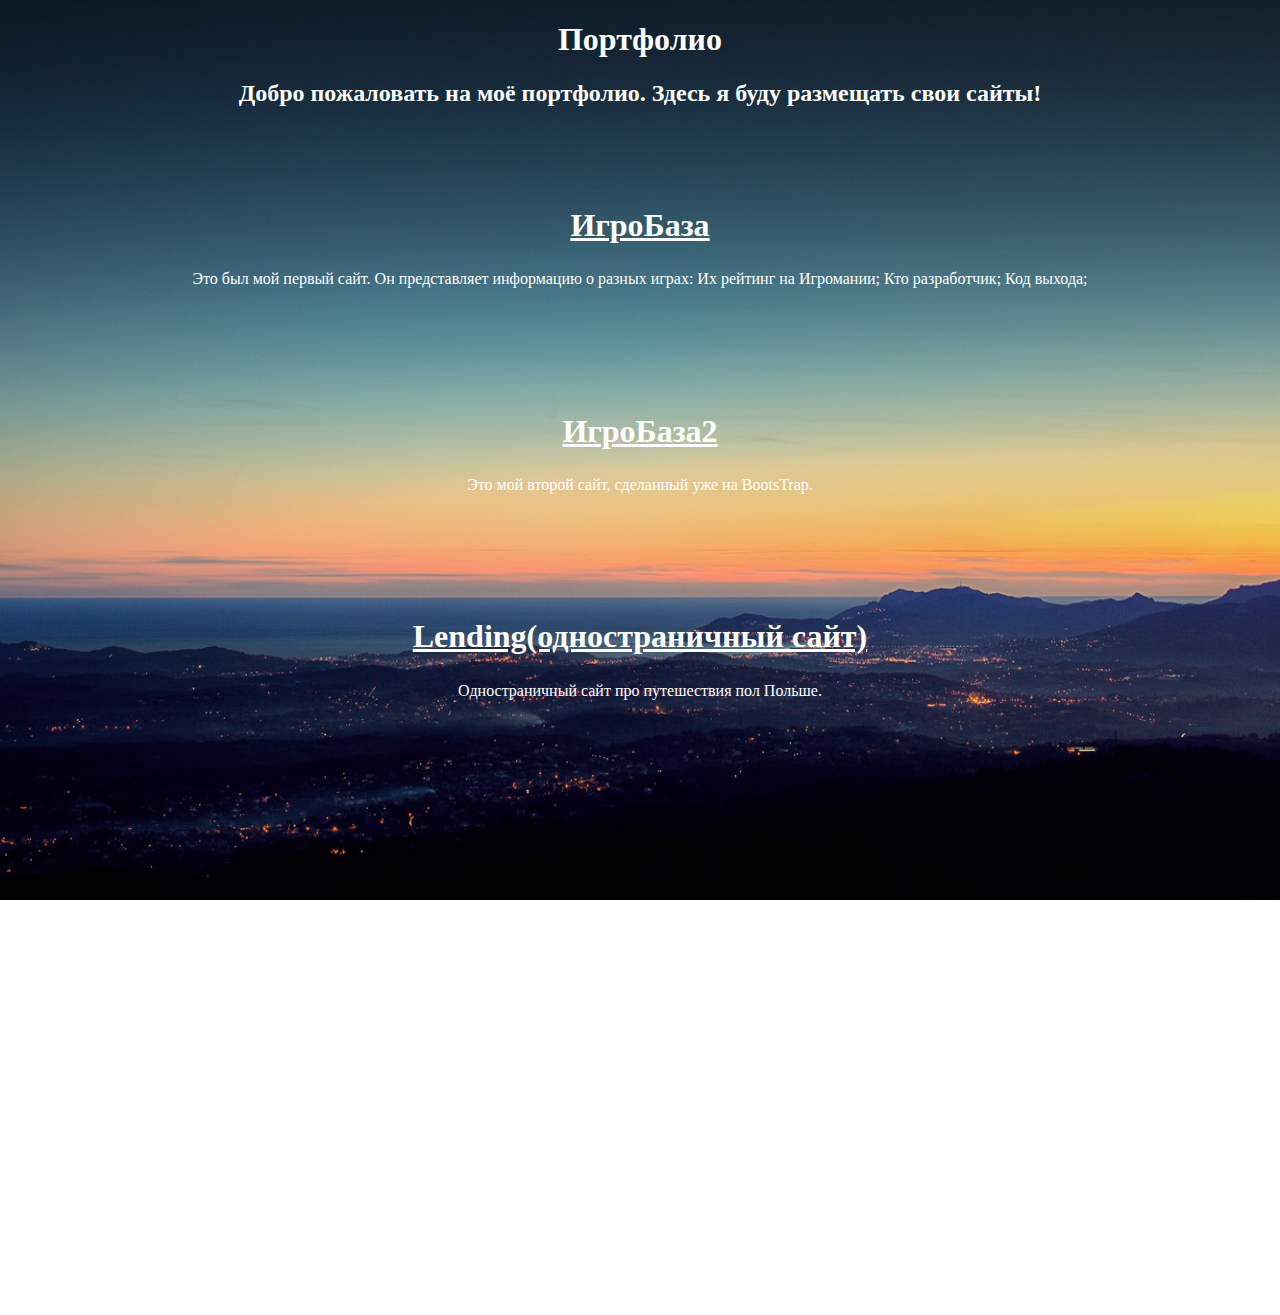
==== index.html @ 3ecc7f84 "aye" ====
<!DOCTYPE html>
<html lang="en">
<head>
    <meta charset="UTF-8">
    <meta http-equiv="X-UA-Compatible" content="IE=edge">
    <meta name="viewport" content="width=device-width, initial-scale=1.0">
    <title>Portfolio</title>
    <link rel="stylesheet" href="assets/css/style.css">
</head>
<body background="assets/img/goroda.jpg" class="background">
    <main>
        <header>
            <div class="logo">
                <div class="logo_text">
                    <h1>Портфолио</h1>
                    <h2>Добро пожаловать на моё портфолио. Здесь я буду размещать свои сайты!</h2>
                </div>
            </div>
        </header>

        <div class="first">
            <h1><a href="1/index.html">ИгроБаза</a></h1>
            <p>
                Это был мой первый сайт.
                Он представляет информацию о разных играх:
                Их рейтинг на Игромании; 
                Кто разработчик; 
                Код выхода; 
                
            </p>
        </div>
        <div class="second">
            <h1><a href="2/index.html">ИгроБаза2</a></h1>
            <p>
                Это мой второй сайт, сделанный уже на BootsTrap.
                
            </p>
        </div>
        <div class="first">
            <h1><a href="3/index.html">Lending(одностраничный сайт)</a></h1>
            <p>
                Одностраничный сайт про путешествия пол Польше.
                
            </p>
        </div>


        <footer>
            <p>PS: Портфолио будет обновляться по мере создания новых работ</p>
        </footer>
    </main>
</body>
</html>
---- assets/css/style.css ----
.logo_text{
    color: white;
    text-align: center;
}

.first{
    color: white;
    text-align: center;
    margin-top: 100px;
}

.first a{
    color: white;
}

.background {
    background-repeat: no-repeat;
    background-attachment: fixed;
    background-size: 100% 100%;
}

p{
    padding: 0 0 20px 0;
    line-height: 1.7em;
}

.sidebar {
    float: left;
    width: 180px;
    height: 200px;
    padding: 5%;
    border: solid 1px black;
    background-color: white;
}

footer {
    width: 100%;
    height: 100px;
    padding: 28px 0 5px 0;
    text-align: center;
    color: white;
    margin-left: 0px;
    margin-right: 0px;
    margin-top: 450px;
    min-width: 900px;
}

.second{
    color: white;
    text-align: center;
    margin-top: 100px;
}

.second a{
    color: white;
}
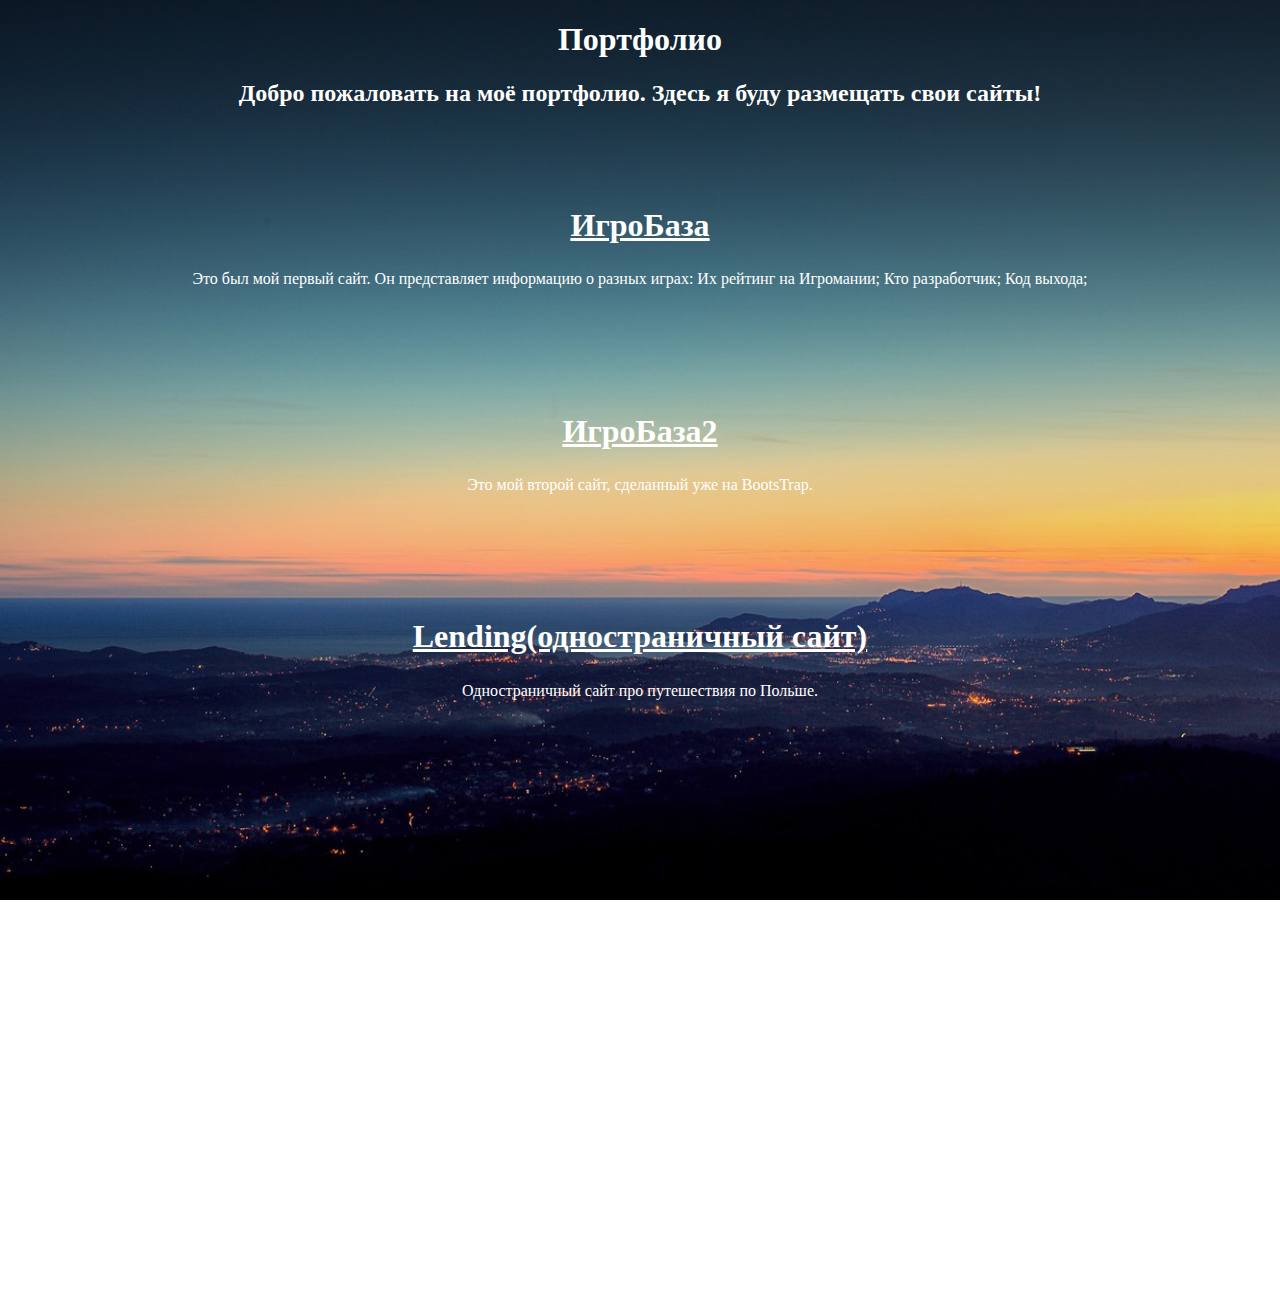
==== commit 183cb8dd: "Update index.html" ====
--- a/index.html
+++ b/index.html
@@ -39,7 +39,7 @@
         <div class="first">
             <h1><a href="3/index.html">Lending(одностраничный сайт)</a></h1>
             <p>
-                Одностраничный сайт про путешествия пол Польше.
+                Одностраничный сайт про путешествия по Польше.
                 
             </p>
         </div>
@@ -50,4 +50,4 @@
         </footer>
     </main>
 </body>
-</html>+</html>
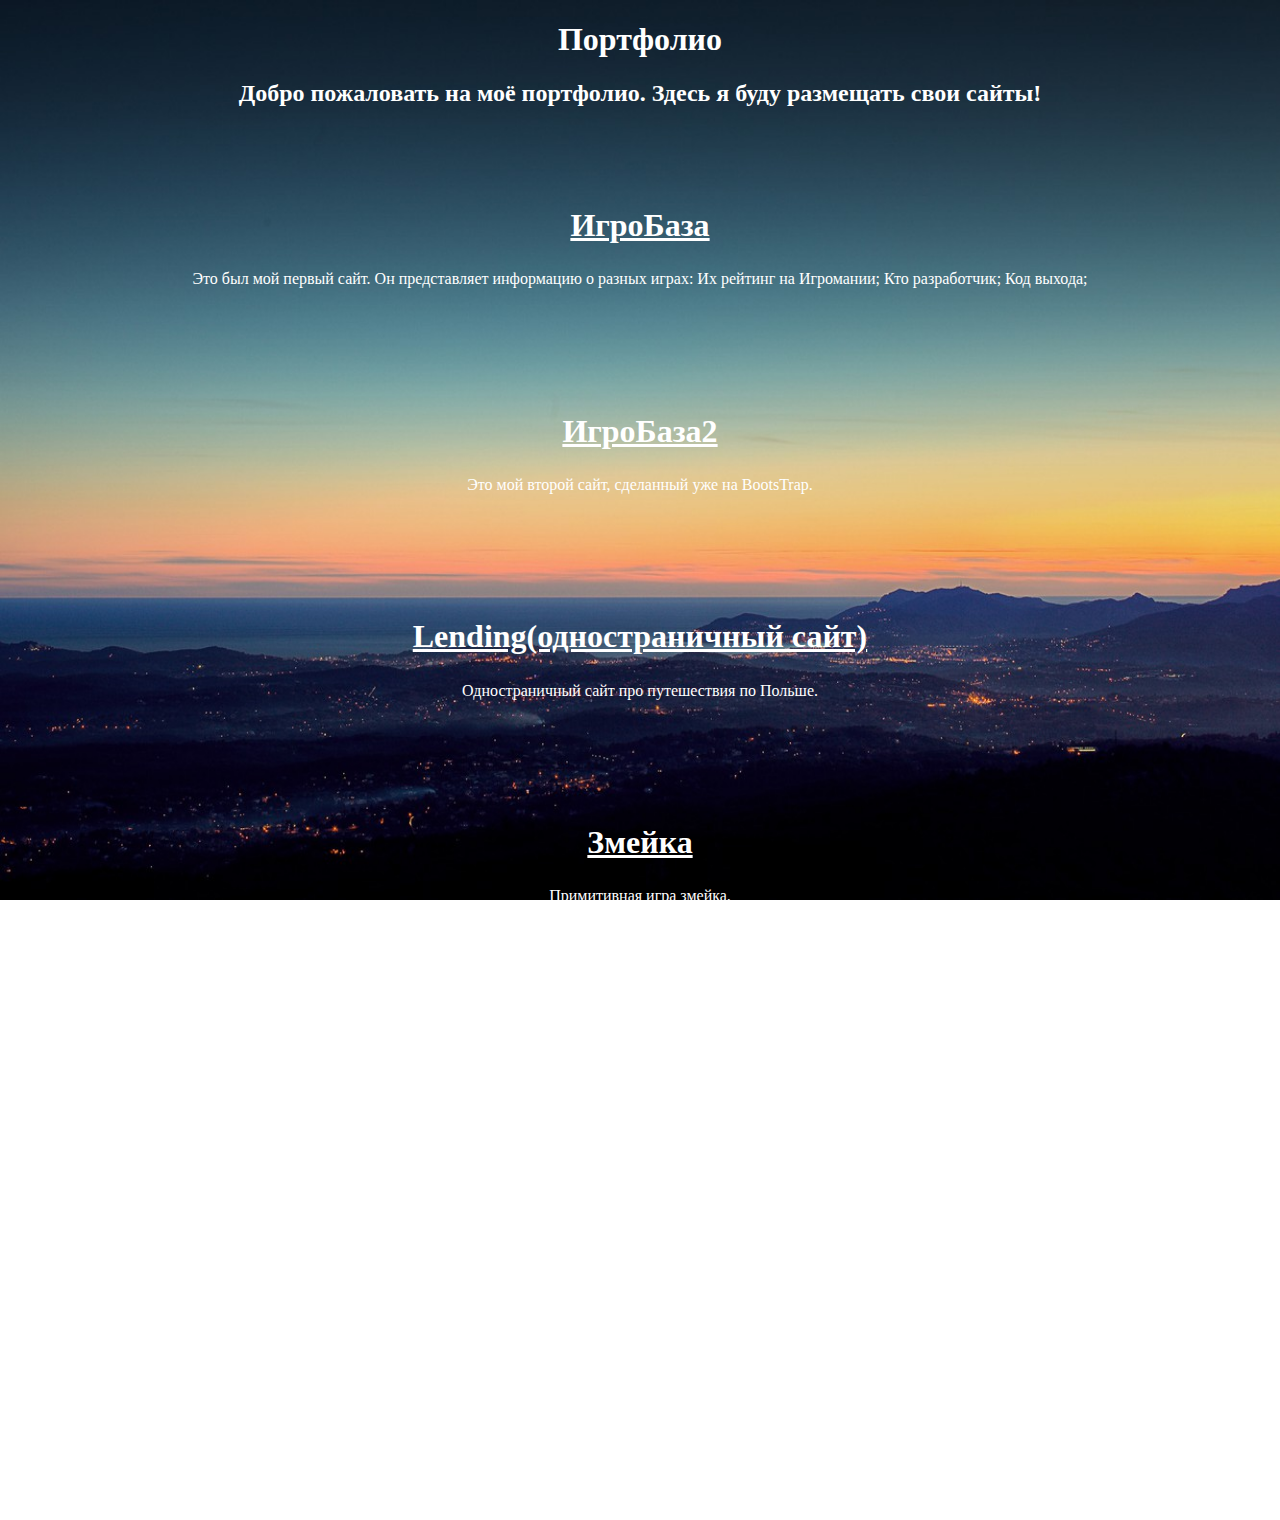
==== commit 33e813d1: "Add files via upload" ====
--- a/index.html
+++ b/index.html
@@ -44,6 +44,13 @@
             </p>
         </div>
 
+        <div class="second">
+            <h1><a href="4/index.html">Змейка</a></h1>
+            <p>
+                Примитивная игра змейка.
+                
+            </p>
+        </div>
 
         <footer>
             <p>PS: Портфолио будет обновляться по мере создания новых работ</p>
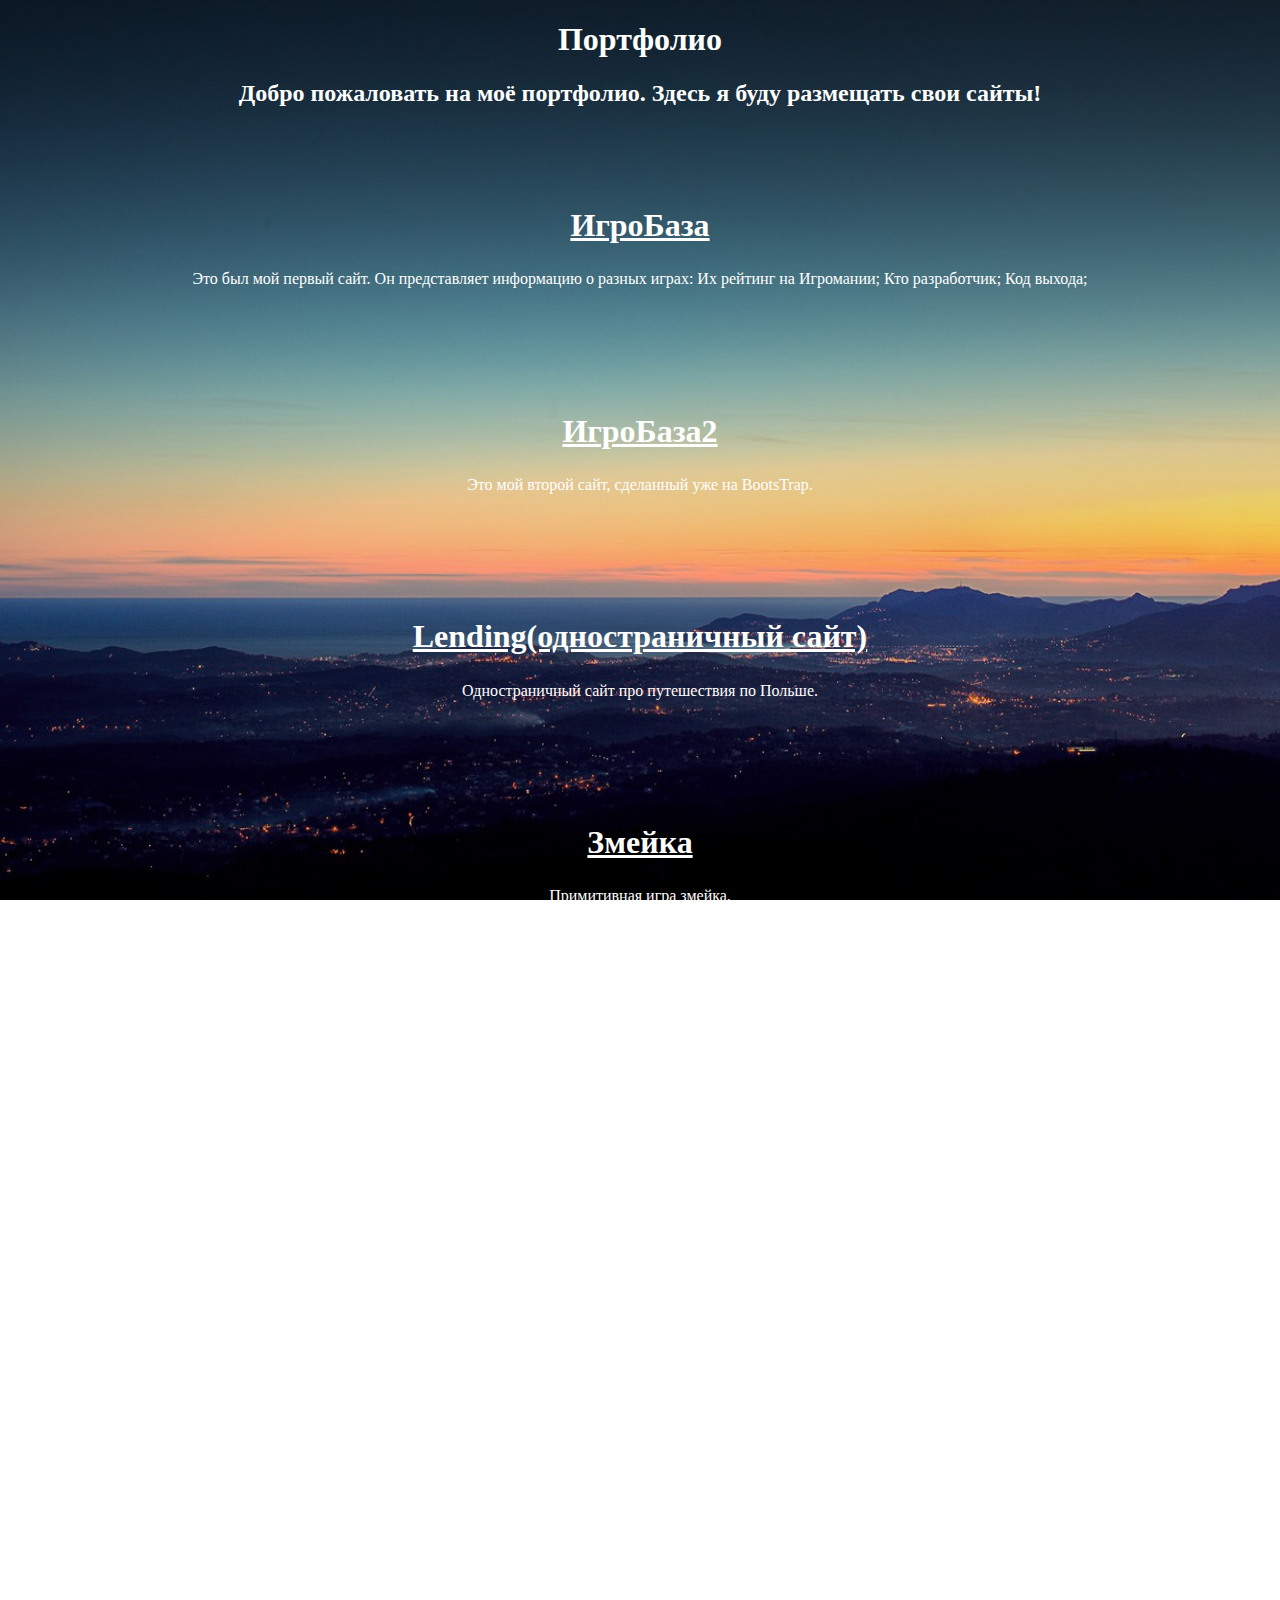
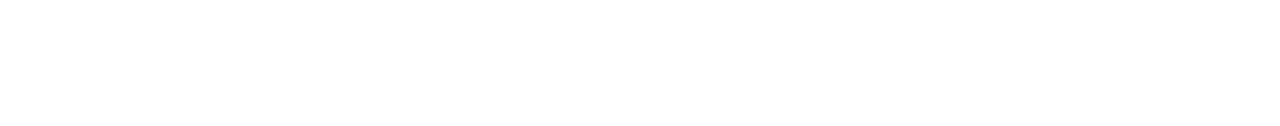
==== commit e38ba10a: "Add files via upload" ====
--- a/index.html
+++ b/index.html
@@ -52,6 +52,14 @@
             </p>
         </div>
 
+        <div class="first">
+            <h1><a href="5/index.html">Звуки </a></h1>
+            <p>
+                Панелька со звуками.
+                
+            </p>
+        </div>
+
         <footer>
             <p>PS: Портфолио будет обновляться по мере создания новых работ</p>
         </footer>
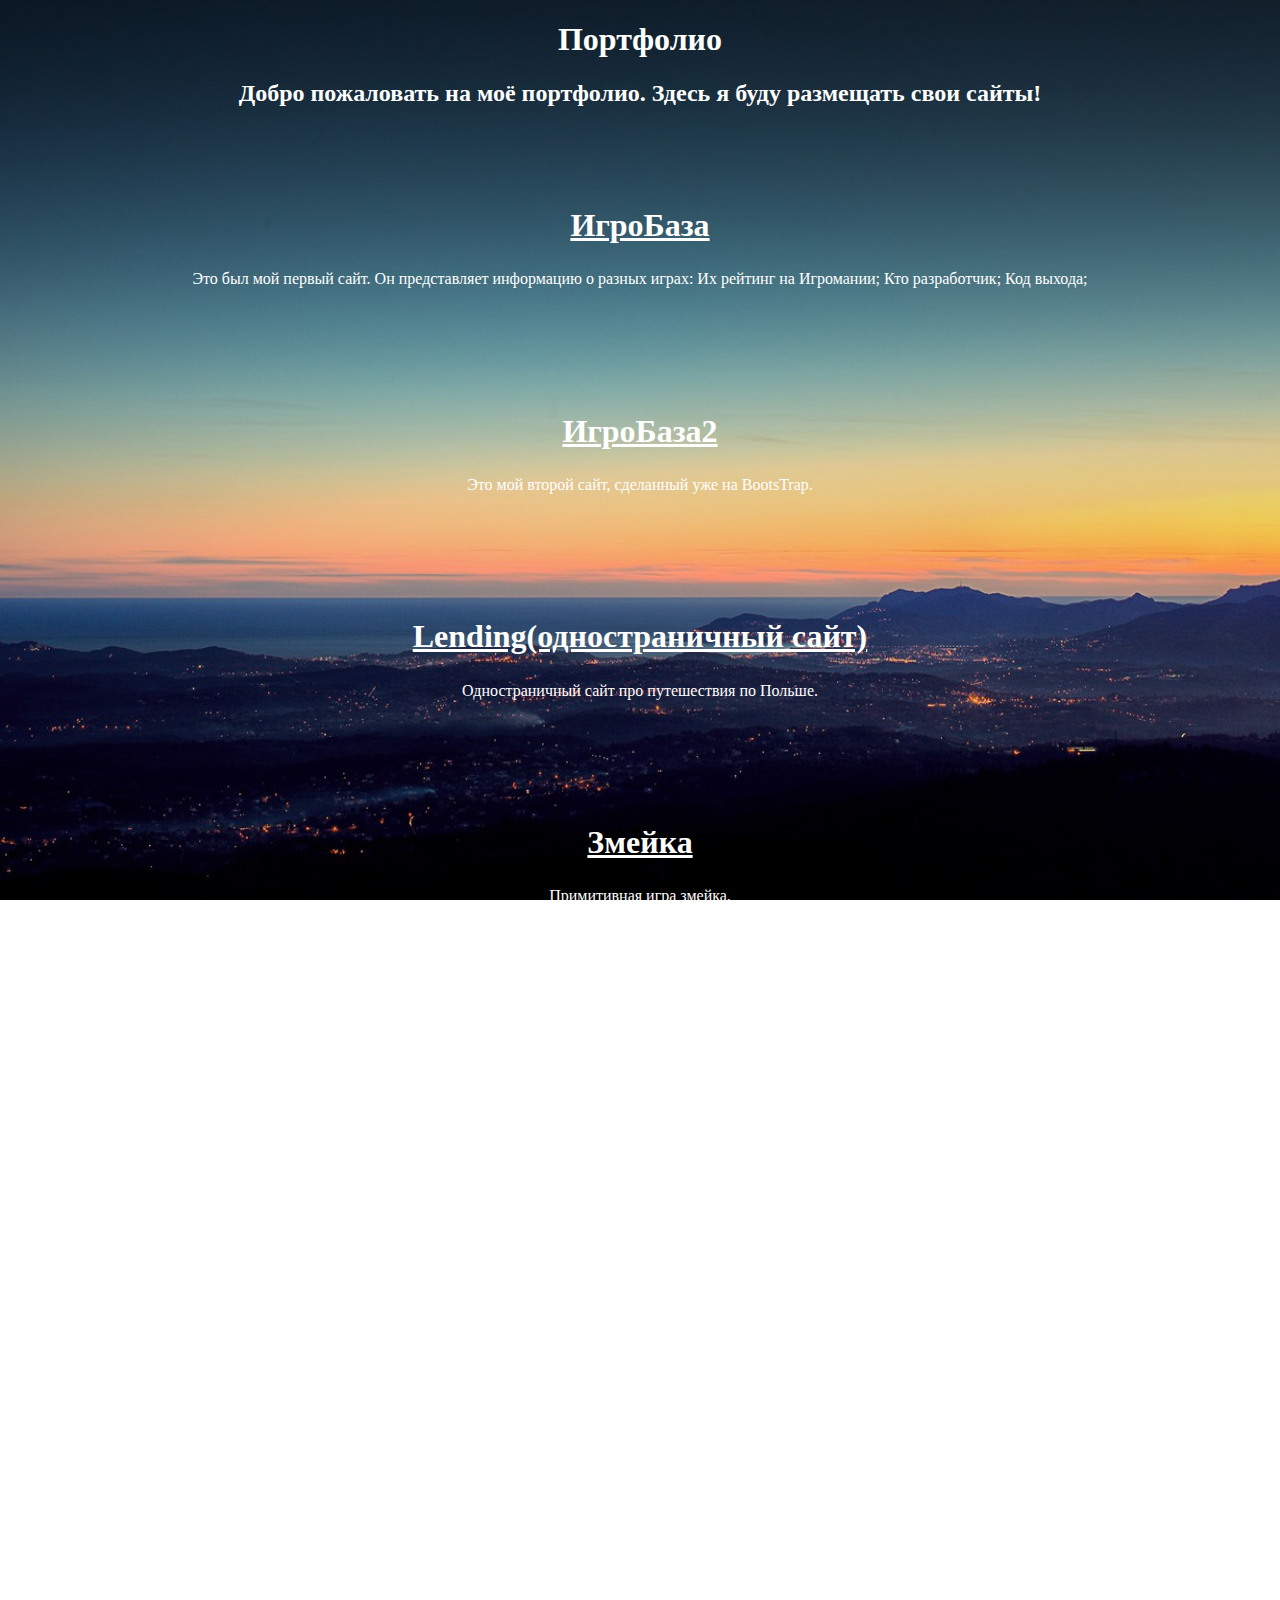
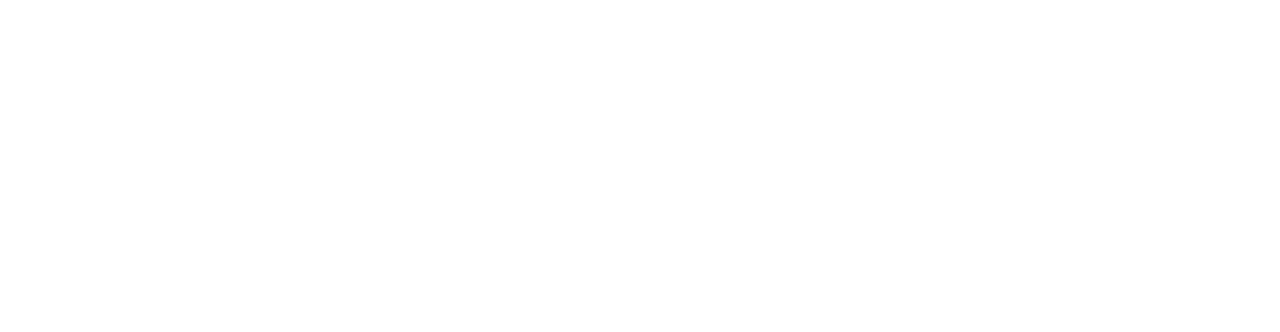
==== commit baede1b4: "Add files via upload" ====
--- a/index.html
+++ b/index.html
@@ -60,6 +60,14 @@
             </p>
         </div>
 
+        <div class="second">
+            <h1><a href="6/index.html">Web App </a></h1>
+            <p>
+                Веб-приложение о доставке еды.
+                
+            </p>
+        </div>
+
         <footer>
             <p>PS: Портфолио будет обновляться по мере создания новых работ</p>
         </footer>
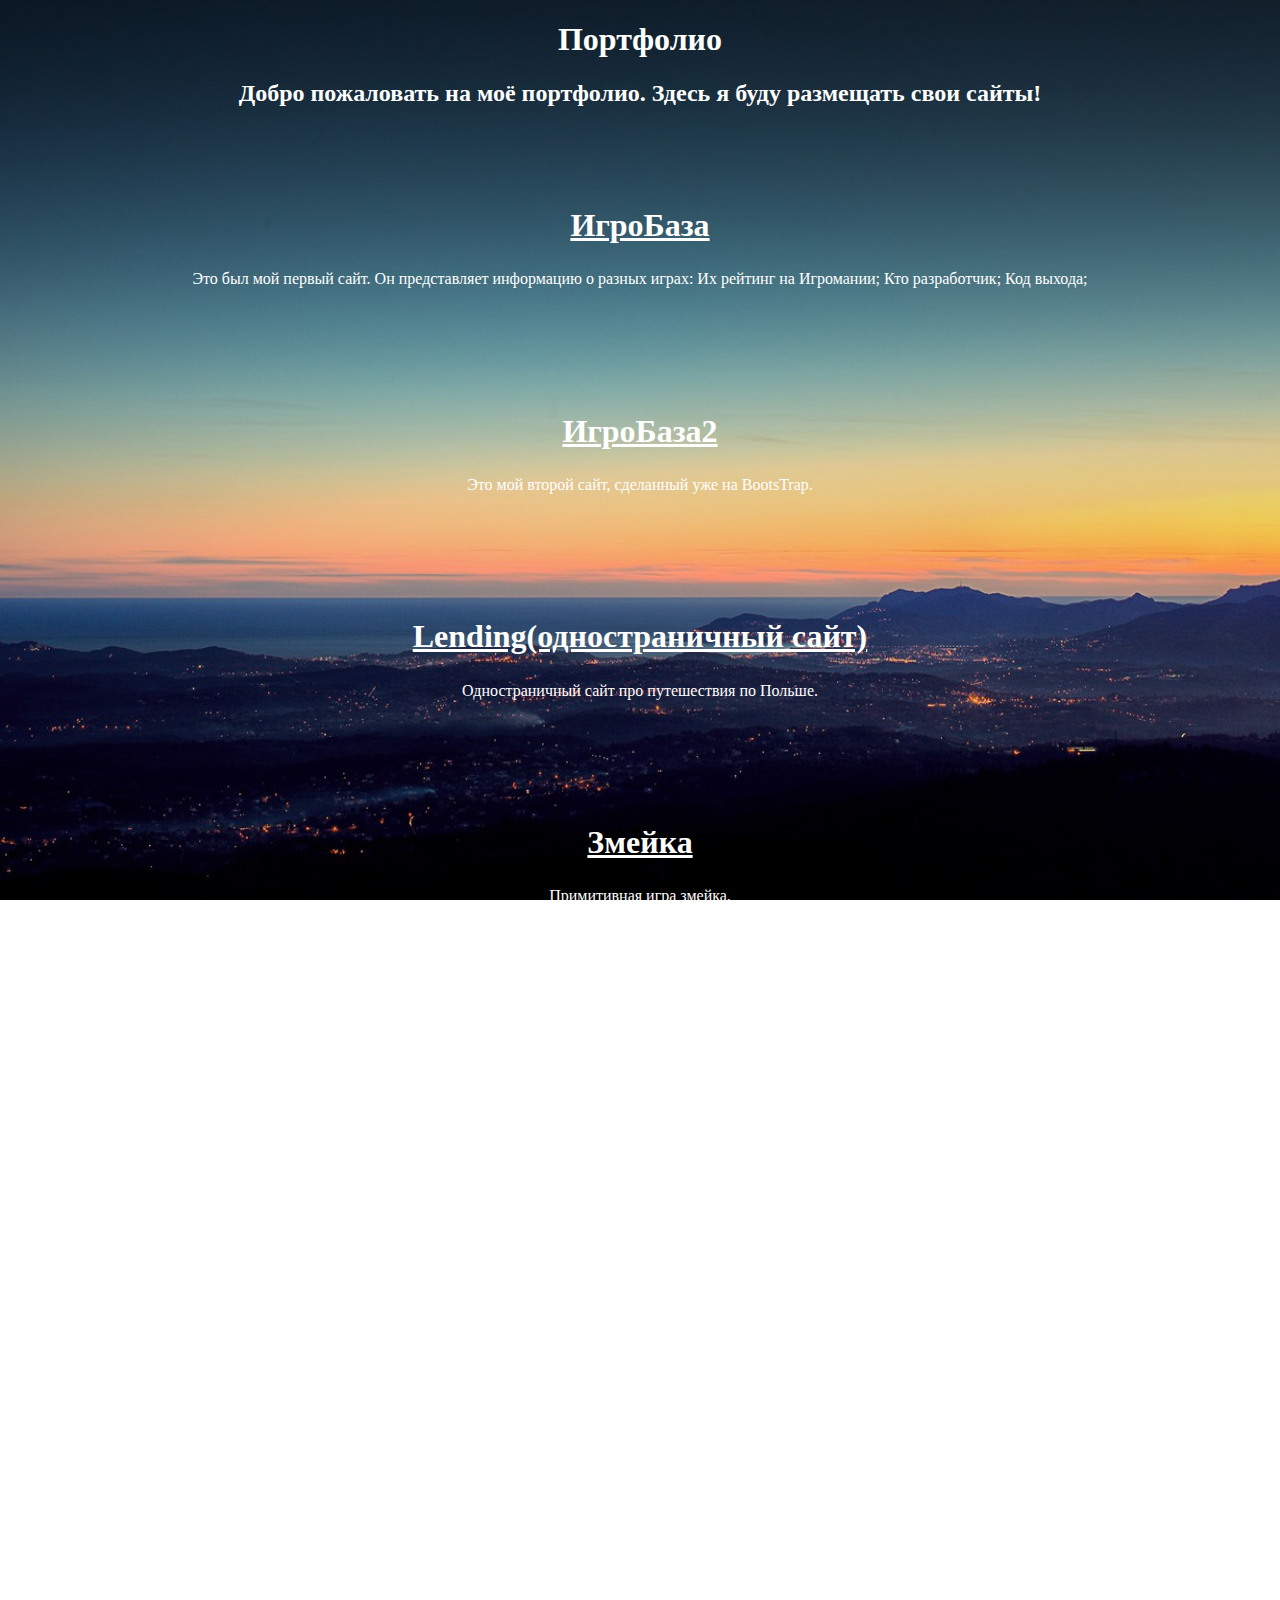
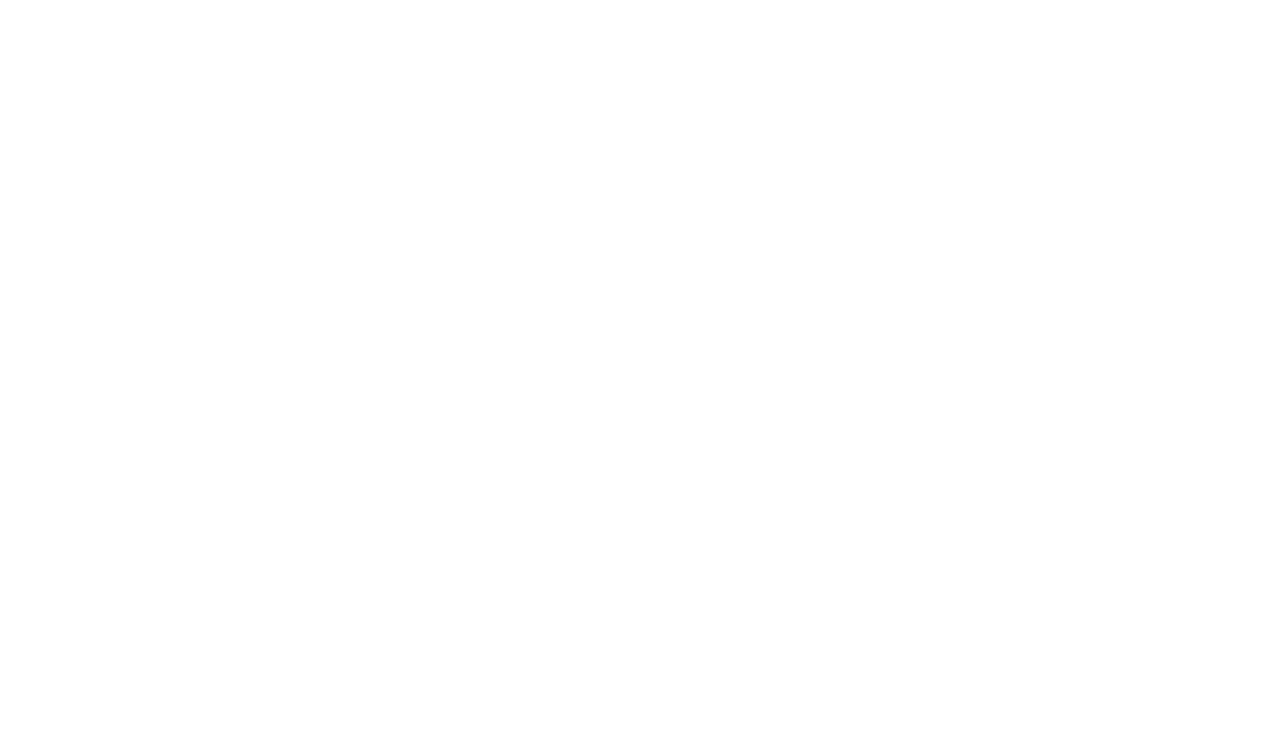
==== commit 1e10ac49: "Add files via upload" ====
--- a/index.html
+++ b/index.html
@@ -68,6 +68,22 @@
             </p>
         </div>
 
+        <div class="first">
+            <h1><a href="https://github.com/ArturTrube/react">React. </a></h1>
+            <p>
+                React.
+                
+            </p>
+        </div>
+
+        <div class="second">
+            <h1><a href="https://github.com/ArturTrube/marvel">Marvel. </a></h1>
+            <p>
+                Marvel.
+                
+            </p>
+        </div>
+
         <footer>
             <p>PS: Портфолио будет обновляться по мере создания новых работ</p>
         </footer>
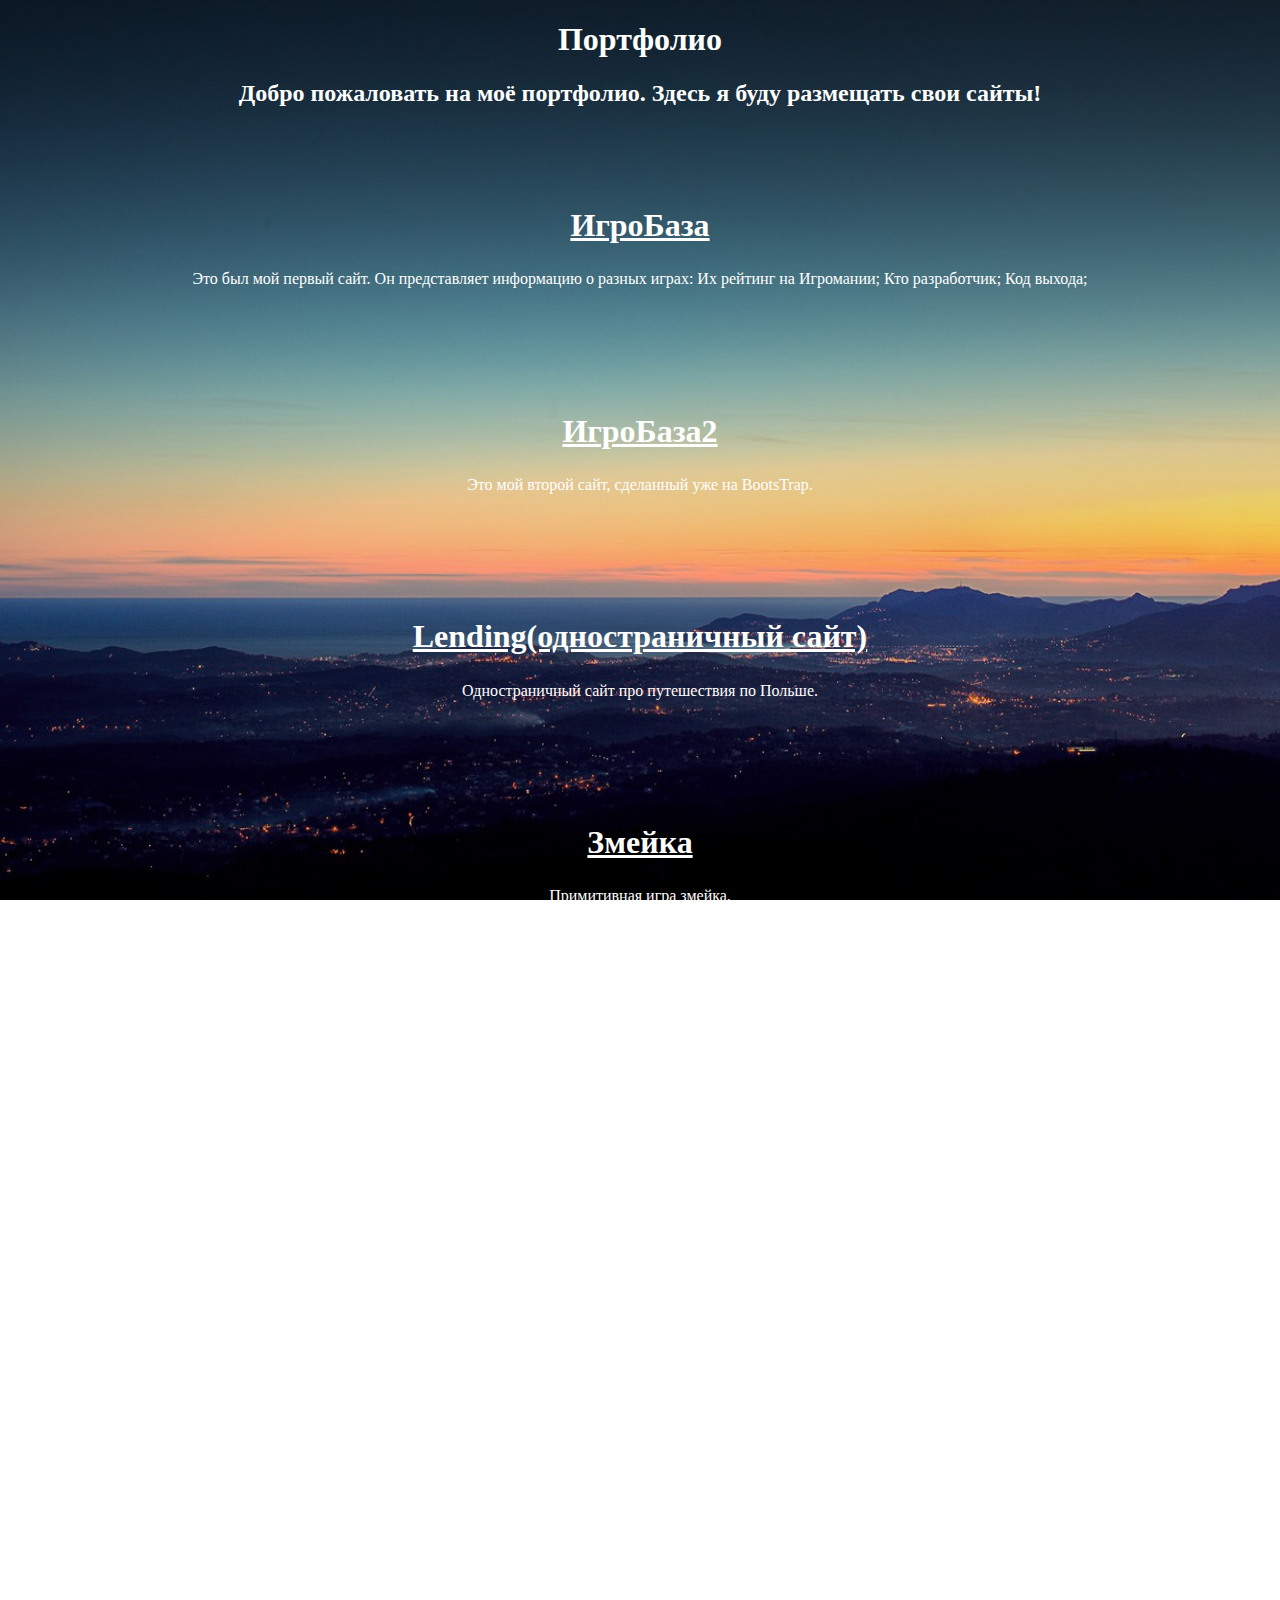
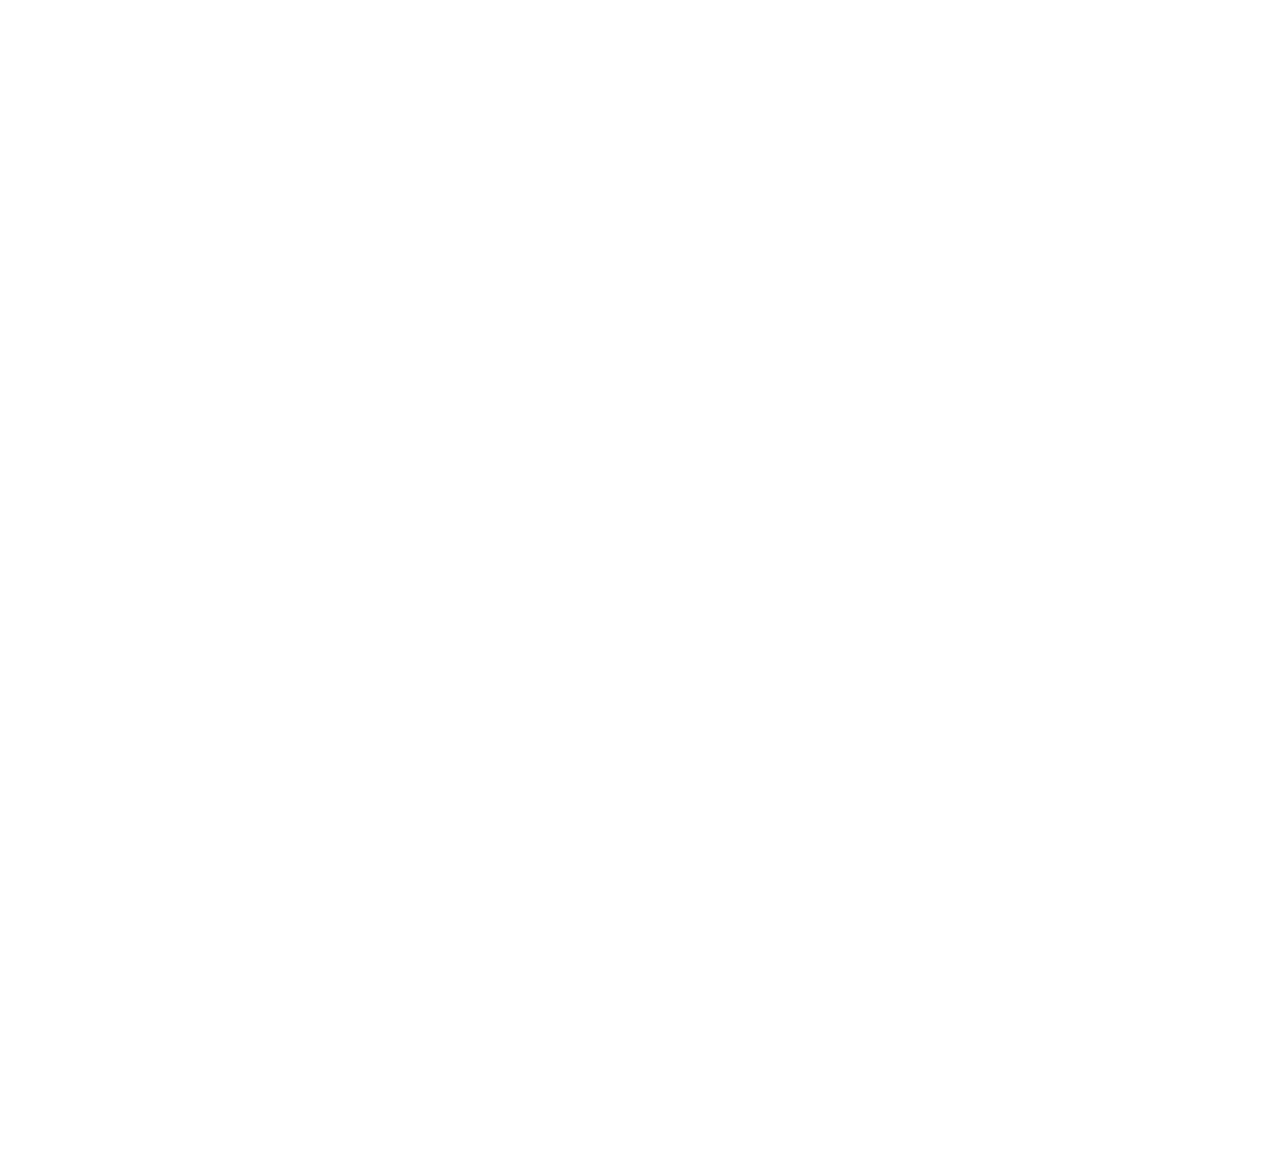
==== commit 8b1bc54d: "Add files via upload" ====
--- a/index.html
+++ b/index.html
@@ -84,6 +84,22 @@
             </p>
         </div>
 
+        <div class="first">
+            <h1><a href="https://github.com/ArturTrube/MVC">MVC. </a></h1>
+            <p>
+                MVC.
+                
+            </p>
+        </div>
+
+        <div class="second">
+            <h1><a href="https://github.com/ArturTrube/MVC2">MVC2. </a></h1>
+            <p>
+                MVC2.
+                
+            </p>
+        </div>
+
         <footer>
             <p>PS: Портфолио будет обновляться по мере создания новых работ</p>
         </footer>
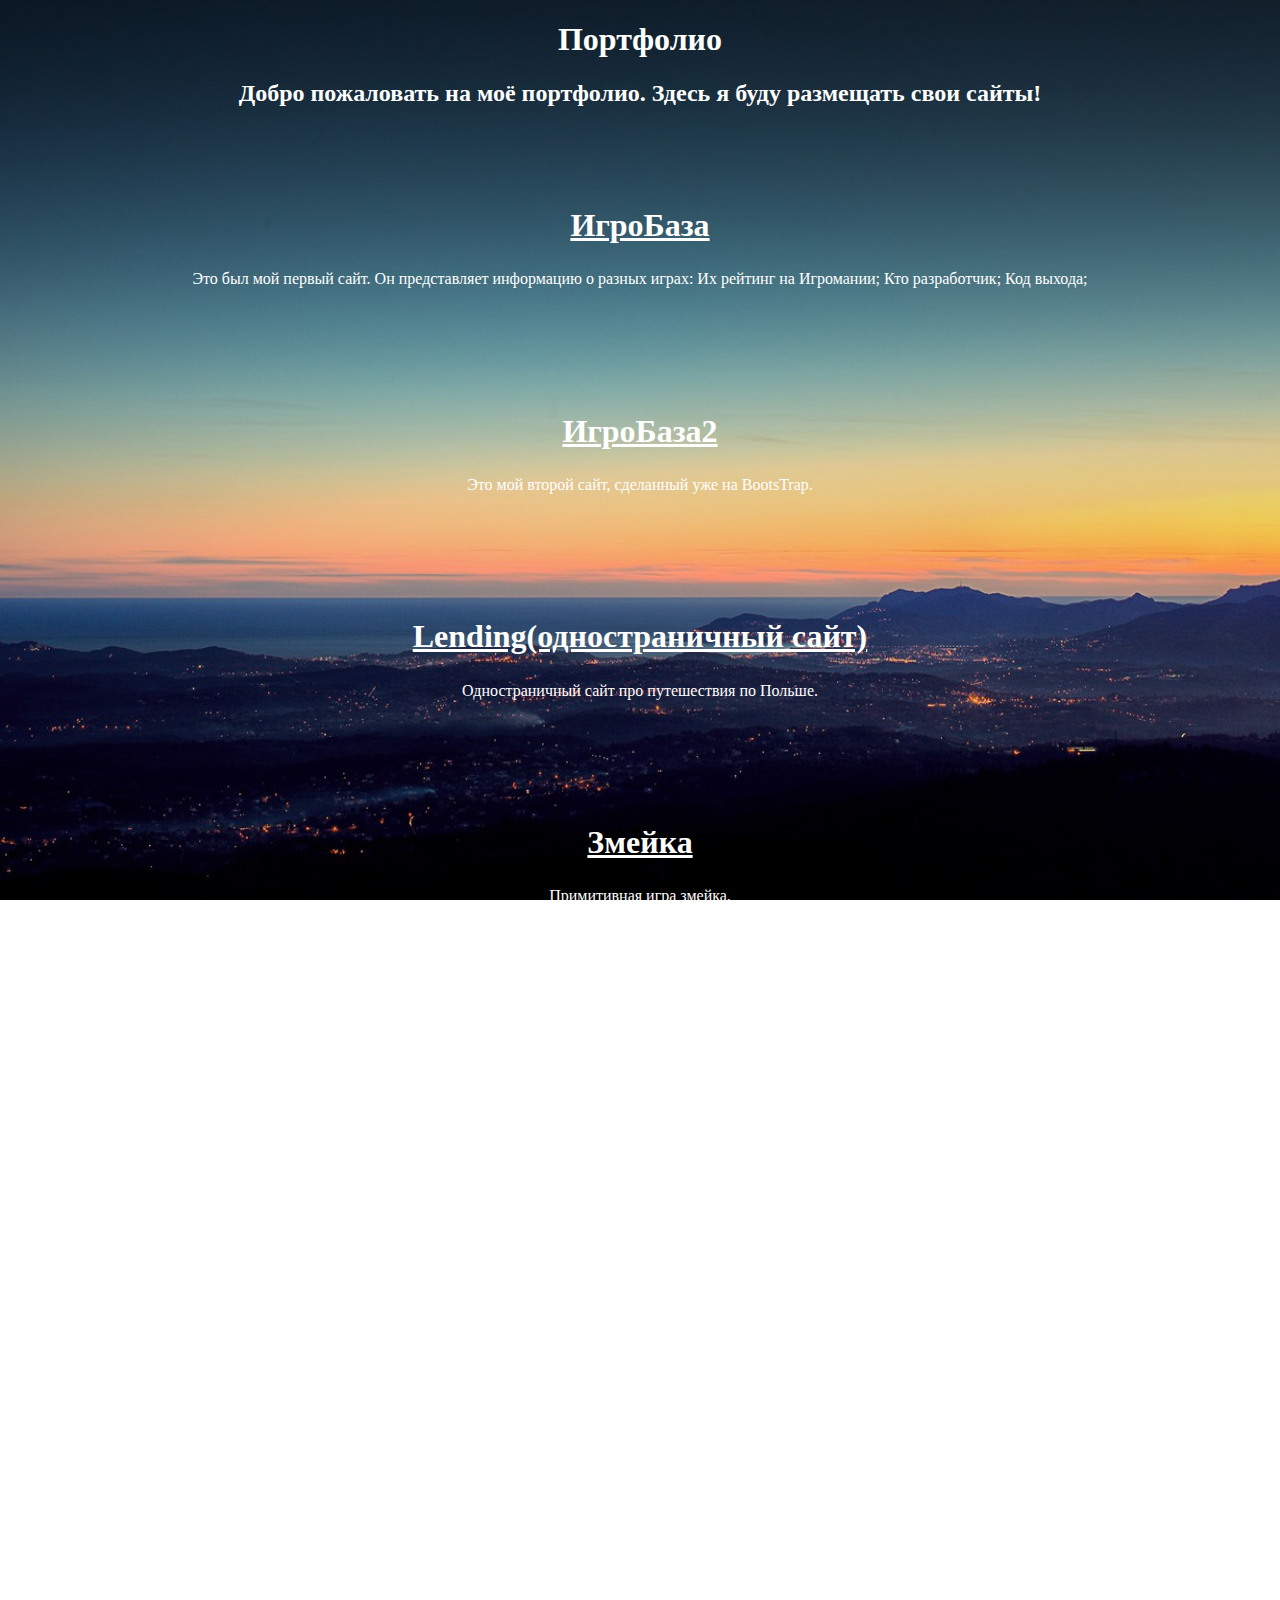
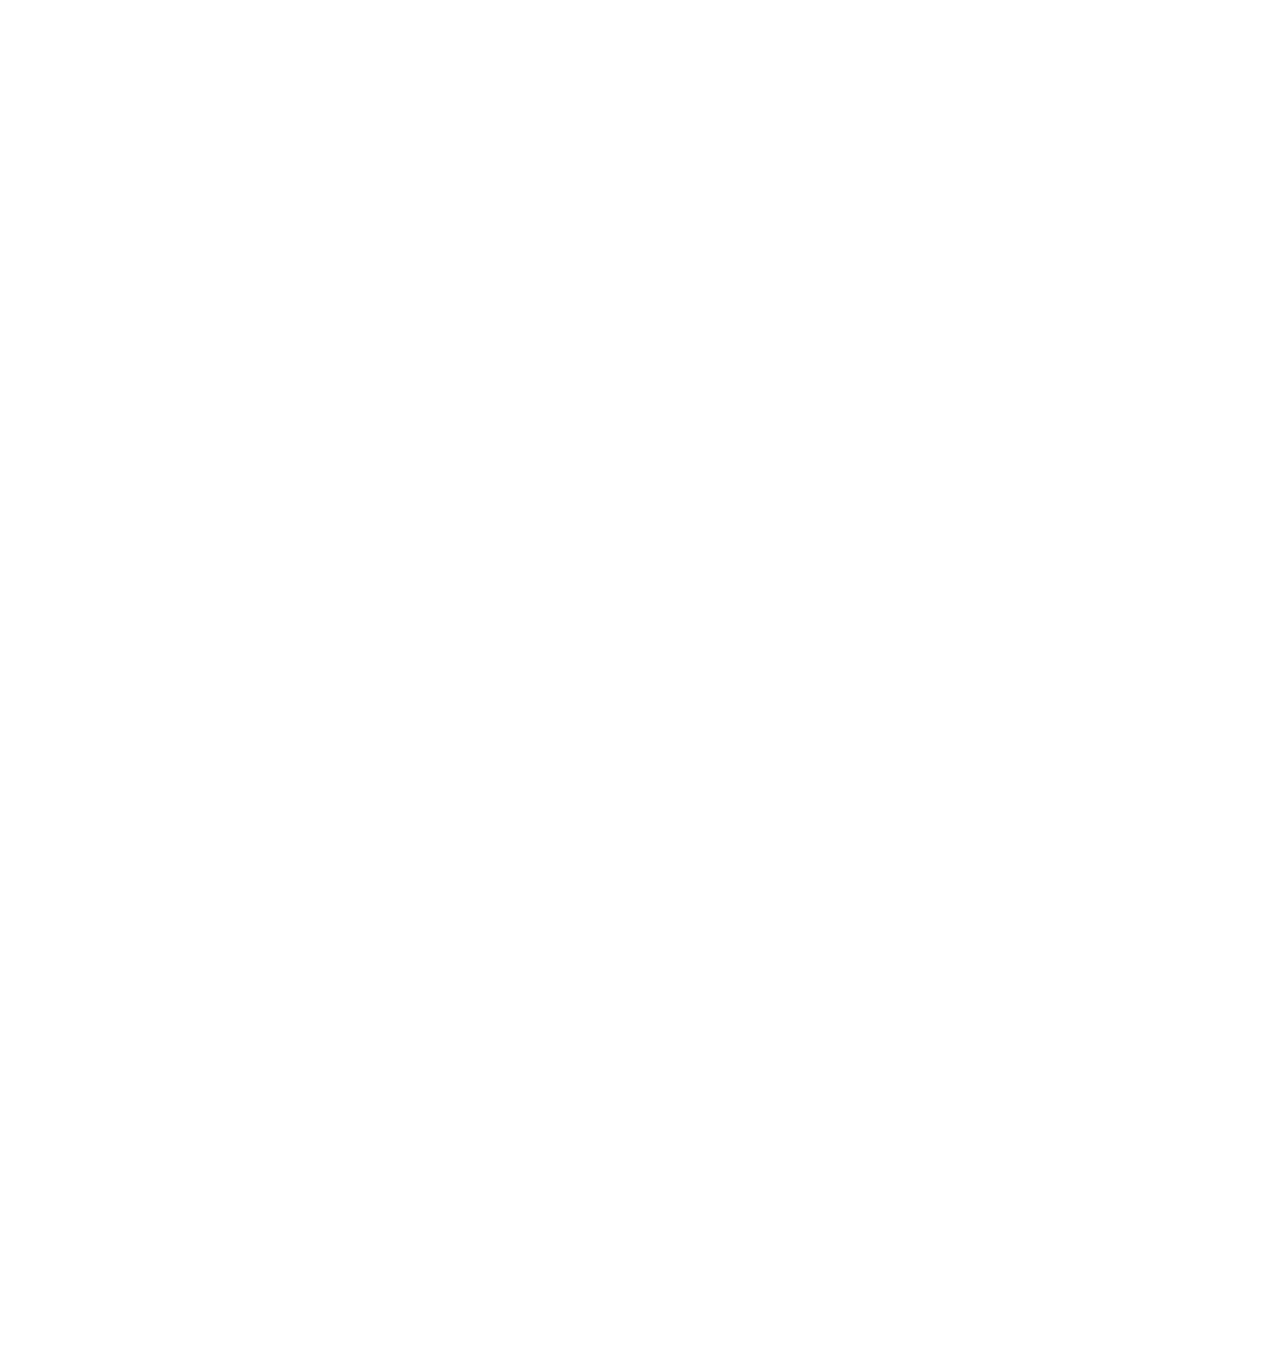
==== commit 8ada51ff: "Add files via upload" ====
--- a/index.html
+++ b/index.html
@@ -100,6 +100,14 @@
             </p>
         </div>
 
+        <div class="first">
+            <h1><a href="11/index.html">Node </a></h1>
+            <p>
+                Node.
+                
+            </p>
+        </div>
+
         <footer>
             <p>PS: Портфолио будет обновляться по мере создания новых работ</p>
         </footer>
